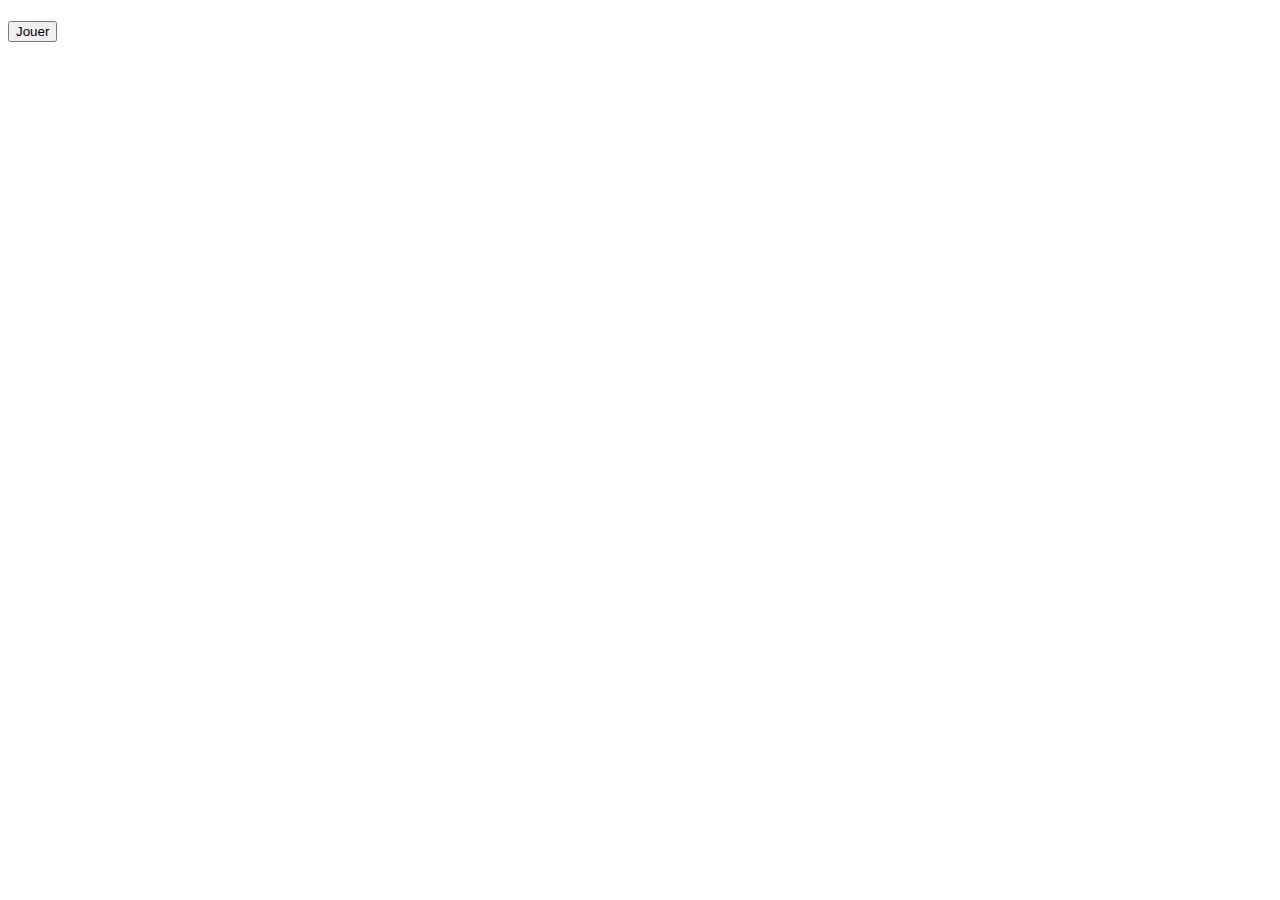
==== site/index.html @ e20618e6 "Update index.html" ====
<!doctype html>	
<html lang="fr">
<head>
	    <meta charset="UTF-8">
	    <title> Nombre à trouver </title>
	    <link href="https://cdn.jsdelivr.net/npm/bootstrap@5.1.0/dist/css/bootstrap.min.css" rel="styleshett" integrity="sha384-KyZXEAg3QhqLMpG8r+8fhAXLRk2vvoC2f3B09zVXn8CA5QIVfZOJ3BCswP0p/We" crossorigin="anonymous">
	    <link href="/CSS/jeu_nb.css" rel="stylesheet">
</head>

<body>
	    <h1 id="titre"></h1>                                               
	    <div id="explications" class="mx-auto" style="width: 600px"></div>
	    <button class="btn btn-primary"> Jouer </button>
	    <script src="/JavaScript/jeu_nb.js"></script>        
</body>            
</html>
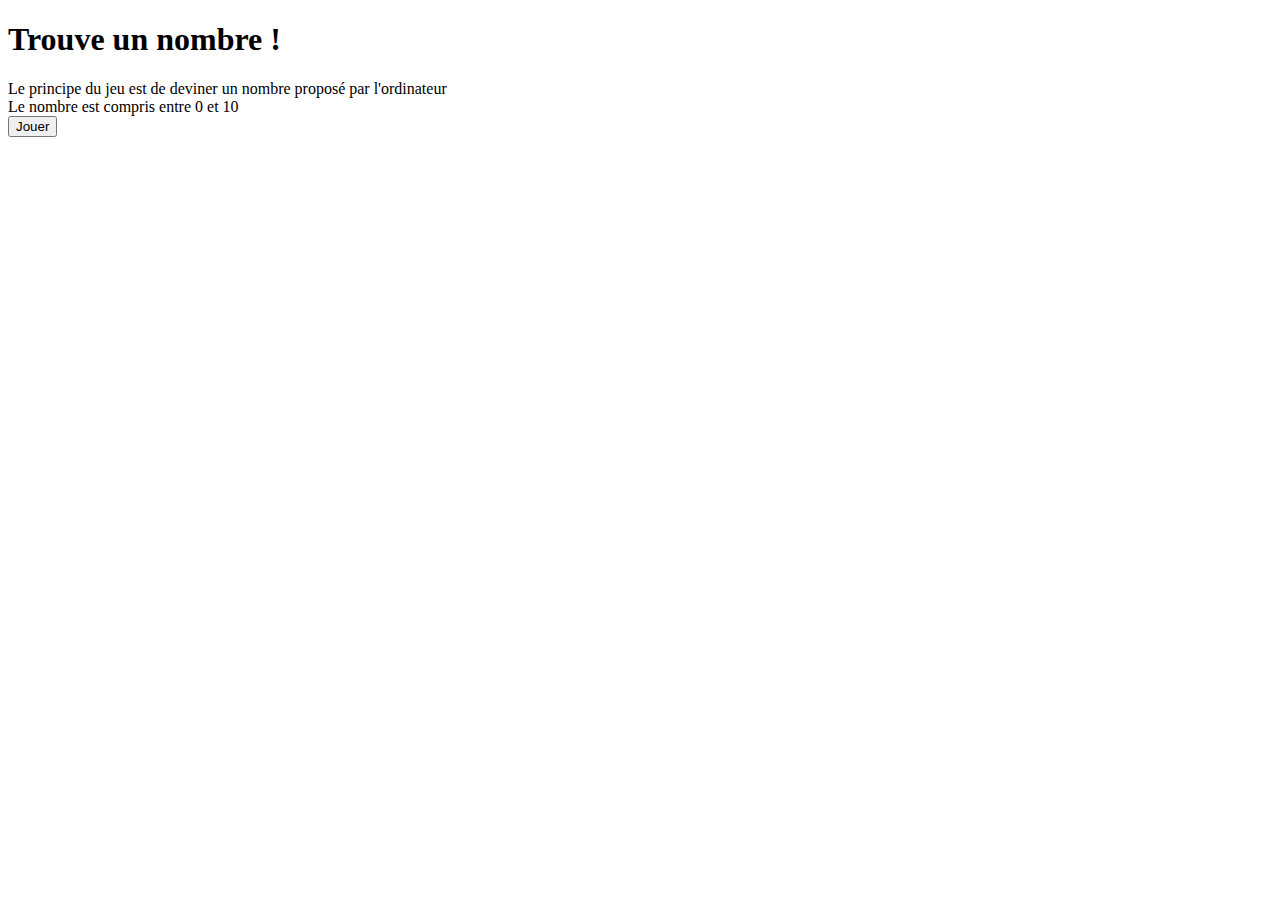
==== commit 843ca78f: "Update index.html" ====
--- a/site/index.html
+++ b/site/index.html
@@ -4,13 +4,13 @@
 	    <meta charset="UTF-8">
 	    <title> Nombre à trouver </title>
 	    <link href="https://cdn.jsdelivr.net/npm/bootstrap@5.1.0/dist/css/bootstrap.min.css" rel="styleshett" integrity="sha384-KyZXEAg3QhqLMpG8r+8fhAXLRk2vvoC2f3B09zVXn8CA5QIVfZOJ3BCswP0p/We" crossorigin="anonymous">
-	    <link href="/CSS/jeu_nb.css" rel="stylesheet">
+	    <link href="CSS/jeu_nb.css" rel="stylesheet">
 </head>
 
 <body>
 	    <h1 id="titre"></h1>                                               
 	    <div id="explications" class="mx-auto" style="width: 600px"></div>
 	    <button class="btn btn-primary"> Jouer </button>
-	    <script src="/JavaScript/jeu_nb.js"></script>        
+	    <script src="JavaScript/jeu_nb.js"></script>        
 </body>            
 </html>
